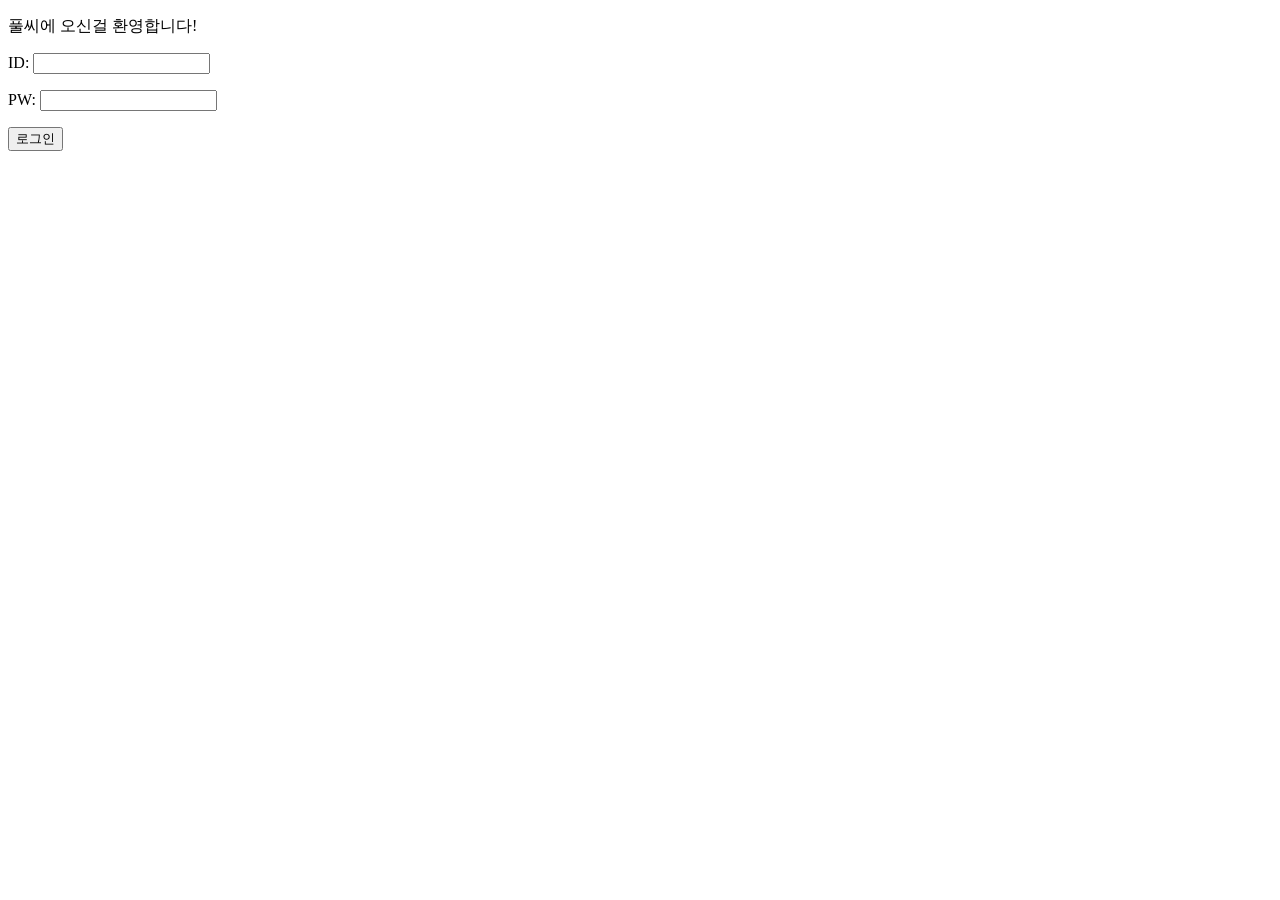
==== 03_js/js_00/index.html @ 5d43cfe6 "add: create index.html, style.css to practice native js" ====
<!DOCTYPE html>
<!-- 이 문서가 HTML5 표준에 의해 작성되었음을 브라우저에게 알립니다 -->

<html lang="ko">

<head>
    <meta charset="UTF-8">
    <!-- 한글이나 다른 언어가 깨지지 않도록 인코딩 방식을 지정합니다 -->
    <title>웹 초급트랙 | HTML 기초</title>
    <!-- 브라우저의 탭바에 보이는 페이지명을 지정합니다 -->
    <link rel="stylesheet" type="text/css" href="my_style.css">
    <script>
        function showAlert() {
            alert("아직 구현되지 않았습니다!");
        }
    </script>
</head>

<body>
    <!-- 사용자 눈에 실제로 보이는 콘텐츠를 담는 영역입니다 -->

    <!-- 구역을 나누는 태그들 -->
    <div class="poolbackground title" >
        <p>풀씨에 오신걸 환영합니다!</p>
    </div>
    <p>
        ID: <input type="text" />
    </p>

    <p>
        PW: <input type="text" />
    </p>
    <button onclick="showAlert()">로그인</button>

</body>

</html>
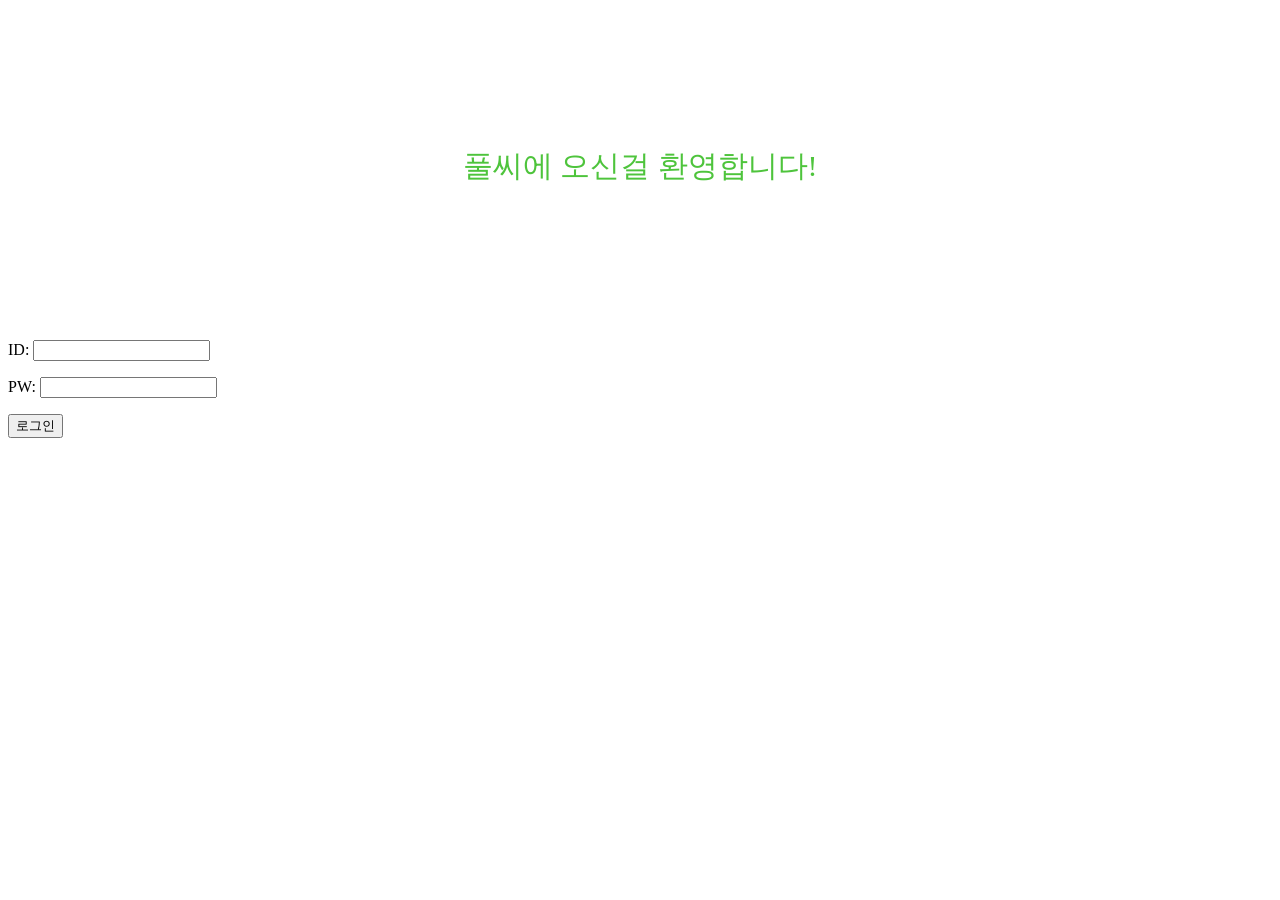
==== commit 10672d01: "fix: update stylesheet link from my_style.css to style.css in multiple HTML files" ====
--- a/03_js/js_00/index.html
+++ b/03_js/js_00/index.html
@@ -8,7 +8,7 @@
     <!-- 한글이나 다른 언어가 깨지지 않도록 인코딩 방식을 지정합니다 -->
     <title>웹 초급트랙 | HTML 기초</title>
     <!-- 브라우저의 탭바에 보이는 페이지명을 지정합니다 -->
-    <link rel="stylesheet" type="text/css" href="my_style.css">
+    <link rel="stylesheet" type="text/css" href="style.css">
     <script>
         function showAlert() {
             alert("아직 구현되지 않았습니다!");
--- a/03_js/js_00/style.css
+++ b/03_js/js_00/style.css
@@ -0,0 +1,15 @@
+.title {
+    color: rgb(78, 196, 60);
+    font-weight: 400;
+    font-size: 30px;
+    display: flex;
+    justify-content: center;
+    align-items: center;
+}
+
+.poolbackground {
+    aspect-ratio: 1920 / 480;
+    background-image: url("https://poolc.org/assets/main-banner-DAW2HCpy.png");
+    background-size: contain;
+    background-repeat: no-repeat;
+}
